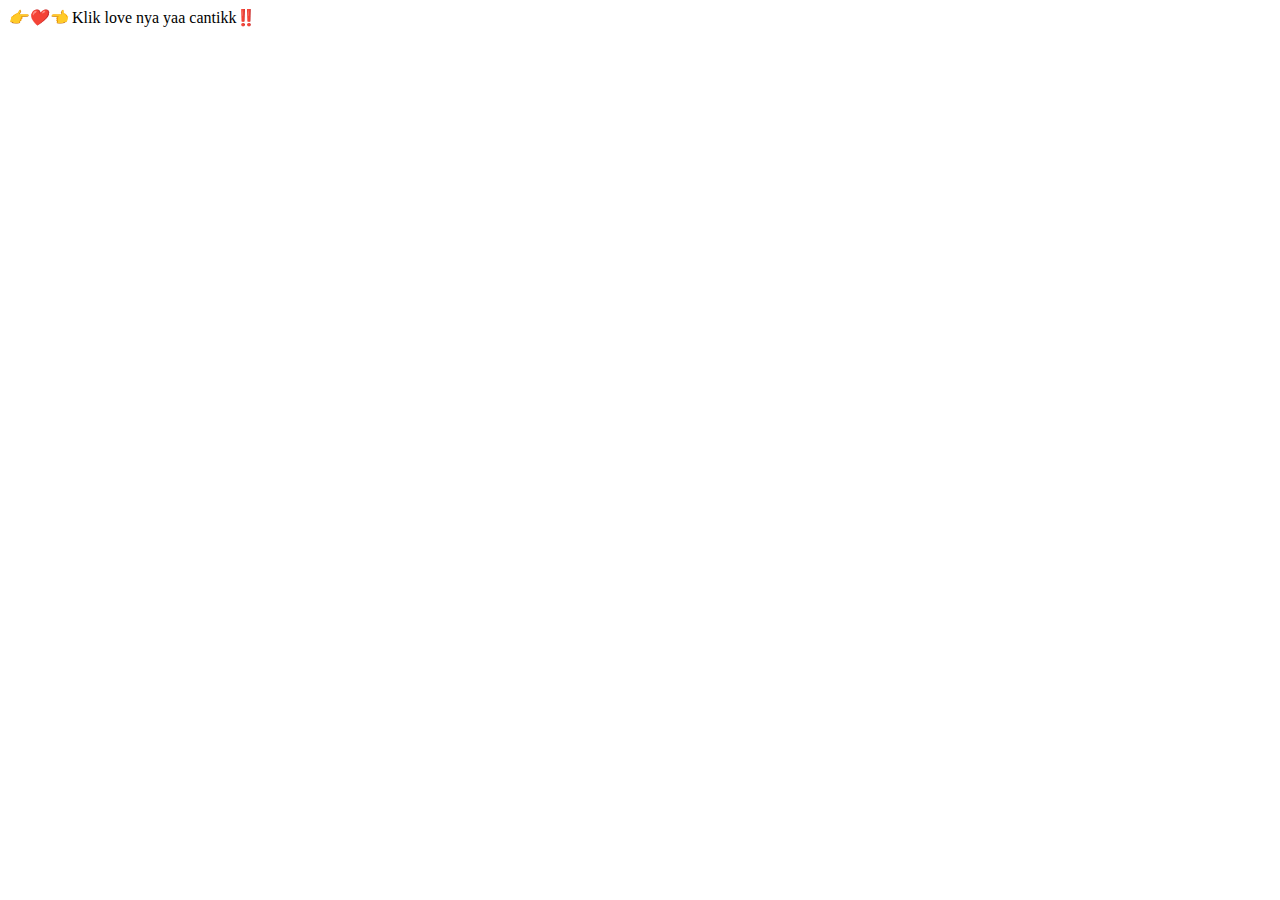
==== for_u_linnn<3/index.html @ 47912da1 "Update index.html" ====
<!--=========================-!>
Mau custom web ucapan online & tanpa watermark? Order Aja di Deka Tutorial !! (DM IG untuk order)
+ Youtube: Deka Tutorial
+ Tiktok: @deka_tutorial
+ Instagram: deka_tutorial
<-===========================-->
<!DOCTYPE html>
<html lang="en">
  <head>
    <meta charset="UTF-8" />
    <meta name="viewport" content="width=device-width, initial-scale=1.0" />
    <title>for u linn🤍</title>
    <script src="https://dekatutorial.github.io/flwr/s.js"></script>
  </head>
  <body>
    <div class="open">
      <i>👉❤️👈</i>
      <span>Klik love nya yaa cantikk‼️</span>
    </div>

    <script>
      ucapan = `haloo cantikk nya aku
      maafin aku yaa cantikk?
      kangenn sama kamu ☹️ 
      mauu sama kamuu ☹️
      `;
      
      musik = `musik2_46.mp3`;
      nomorWhatsapp = `6287792797004`;
      idTelegram = ``;

      DekaTutorial(ucapan, musik, nomorWhatsapp, idTelegram);
    </script>
  </body>
</html>
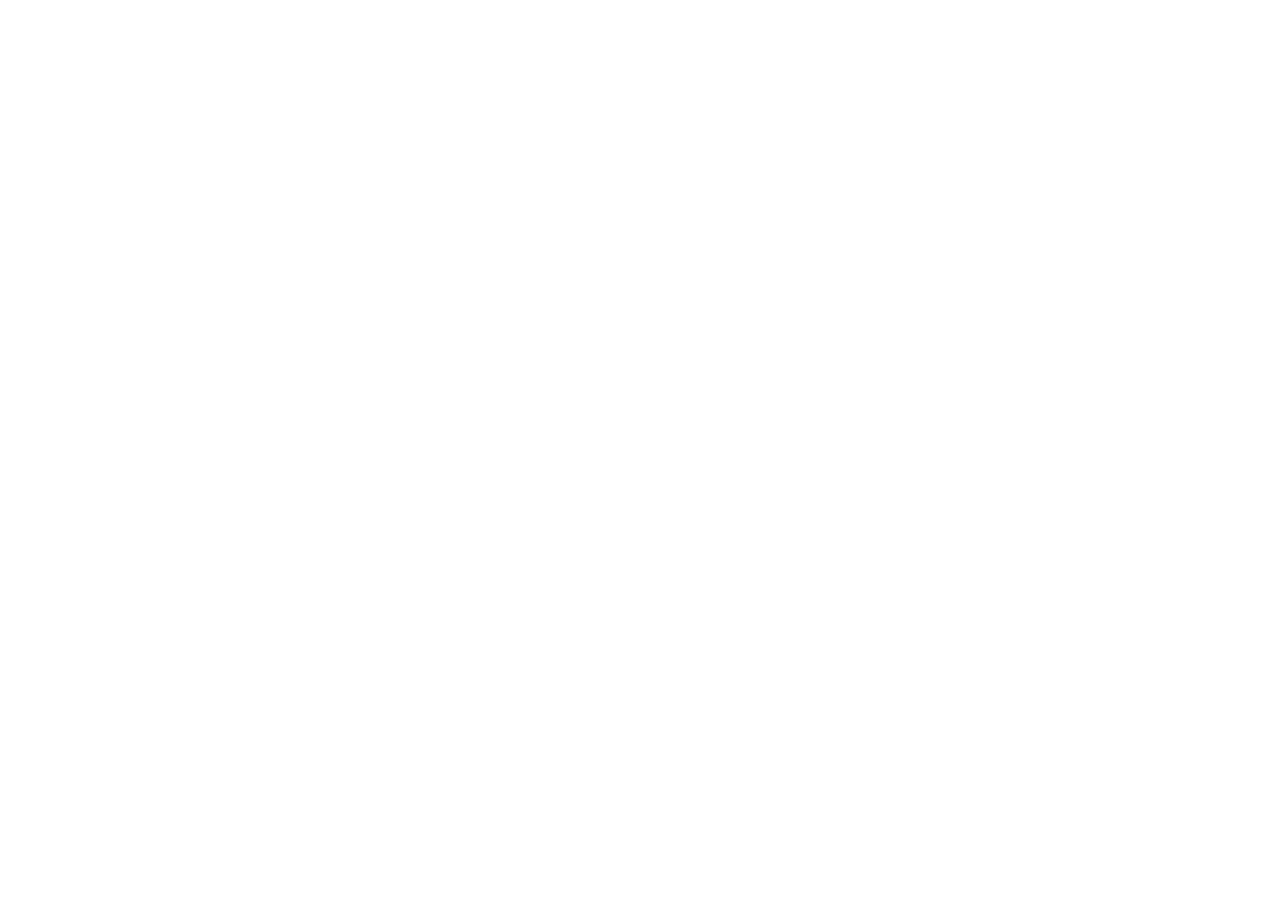
==== commit fc1659b3: "Rename index (1).html to index.html" ====
--- a/for_u_linnn<3/index.html
+++ b/for_u_linnn<3/index.html
@@ -1,35 +1,312 @@
-<!--=========================-!>
-Mau custom web ucapan online & tanpa watermark? Order Aja di Deka Tutorial !! (DM IG untuk order)
-+ Youtube: Deka Tutorial
-+ Tiktok: @deka_tutorial
-+ Instagram: deka_tutorial
-<-===========================-->
-<!DOCTYPE html>
-<html lang="en">
-  <head>
-    <meta charset="UTF-8" />
-    <meta name="viewport" content="width=device-width, initial-scale=1.0" />
-    <title>for u linn🤍</title>
-    <script src="https://dekatutorial.github.io/flwr/s.js"></script>
-  </head>
-  <body>
-    <div class="open">
-      <i>👉❤️👈</i>
-      <span>Klik love nya yaa cantikk‼️</span>
-    </div>
-
-    <script>
-      ucapan = `haloo cantikk nya aku
-      maafin aku yaa cantikk?
-      kangenn sama kamu ☹️ 
-      mauu sama kamuu ☹️
-      `;
-      
-      musik = `musik2_46.mp3`;
-      nomorWhatsapp = `6287792797004`;
-      idTelegram = ``;
-
-      DekaTutorial(ucapan, musik, nomorWhatsapp, idTelegram);
-    </script>
-  </body>
-</html>
+<!DOCTYPE html>
+<html lang="en">
+<head>
+    <meta charset="UTF-8">
+    <meta http-equiv="X-UA-Compatible" content="IE=edge">
+    <meta name="viewport" content="width=device-width, initial-scale=1.0">
+    <link rel="stylesheet" href="main.css">
+    <link rel="icon" href="img/flowers.png" type="image/x-icon">
+    <title>flowers</title>
+</head>
+<body class="container">
+    <div class="night"></div>
+    <div class="flowers">
+      <div class="flower flower--1">
+        <div class="flower__leafs flower__leafs--1">
+          <div class="flower__leaf flower__leaf--1"></div>
+          <div class="flower__leaf flower__leaf--2"></div>
+          <div class="flower__leaf flower__leaf--3"></div>
+          <div class="flower__leaf flower__leaf--4"></div>
+          <div class="flower__white-circle"></div>
+  
+          <div class="flower__light flower__light--1"></div>
+          <div class="flower__light flower__light--2"></div>
+          <div class="flower__light flower__light--3"></div>
+          <div class="flower__light flower__light--4"></div>
+          <div class="flower__light flower__light--5"></div>
+          <div class="flower__light flower__light--6"></div>
+          <div class="flower__light flower__light--7"></div>
+          <div class="flower__light flower__light--8"></div>
+  
+        </div>
+        <div class="flower__line">
+          <div class="flower__line__leaf flower__line__leaf--1"></div>
+          <div class="flower__line__leaf flower__line__leaf--2"></div>
+          <div class="flower__line__leaf flower__line__leaf--3"></div>
+          <div class="flower__line__leaf flower__line__leaf--4"></div>
+          <div class="flower__line__leaf flower__line__leaf--5"></div>
+          <div class="flower__line__leaf flower__line__leaf--6"></div>
+        </div>
+      </div>
+  
+      <div class="flower flower--2">
+        <div class="flower__leafs flower__leafs--2">
+          <div class="flower__leaf flower__leaf--1"></div>
+          <div class="flower__leaf flower__leaf--2"></div>
+          <div class="flower__leaf flower__leaf--3"></div>
+          <div class="flower__leaf flower__leaf--4"></div>
+          <div class="flower__white-circle"></div>
+  
+          <div class="flower__light flower__light--1"></div>
+          <div class="flower__light flower__light--2"></div>
+          <div class="flower__light flower__light--3"></div>
+          <div class="flower__light flower__light--4"></div>
+          <div class="flower__light flower__light--5"></div>
+          <div class="flower__light flower__light--6"></div>
+          <div class="flower__light flower__light--7"></div>
+          <div class="flower__light flower__light--8"></div>
+  
+        </div>
+        <div class="flower__line">
+          <div class="flower__line__leaf flower__line__leaf--1"></div>
+          <div class="flower__line__leaf flower__line__leaf--2"></div>
+          <div class="flower__line__leaf flower__line__leaf--3"></div>
+          <div class="flower__line__leaf flower__line__leaf--4"></div>
+        </div>
+      </div>
+  
+      <div class="flower flower--3">
+        <div class="flower__leafs flower__leafs--3">
+          <div class="flower__leaf flower__leaf--1"></div>
+          <div class="flower__leaf flower__leaf--2"></div>
+          <div class="flower__leaf flower__leaf--3"></div>
+          <div class="flower__leaf flower__leaf--4"></div>
+          <div class="flower__white-circle"></div>
+  
+          <div class="flower__light flower__light--1"></div>
+          <div class="flower__light flower__light--2"></div>
+          <div class="flower__light flower__light--3"></div>
+          <div class="flower__light flower__light--4"></div>
+          <div class="flower__light flower__light--5"></div>
+          <div class="flower__light flower__light--6"></div>
+          <div class="flower__light flower__light--7"></div>
+          <div class="flower__light flower__light--8"></div>
+  
+        </div>
+        <div class="flower__line">
+          <div class="flower__line__leaf flower__line__leaf--1"></div>
+          <div class="flower__line__leaf flower__line__leaf--2"></div>
+          <div class="flower__line__leaf flower__line__leaf--3"></div>
+          <div class="flower__line__leaf flower__line__leaf--4"></div>
+        </div>
+      </div>
+  
+      <div class="grow-ans" style="--d:1.2s">
+        <div class="flower__g-long">
+          <div class="flower__g-long__top"></div>
+          <div class="flower__g-long__bottom"></div>
+        </div>
+      </div>
+  
+      <div class="growing-grass">
+        <div class="flower__grass flower__grass--1">
+          <div class="flower__grass--top"></div>
+          <div class="flower__grass--bottom"></div>
+          <div class="flower__grass__leaf flower__grass__leaf--1"></div>
+          <div class="flower__grass__leaf flower__grass__leaf--2"></div>
+          <div class="flower__grass__leaf flower__grass__leaf--3"></div>
+          <div class="flower__grass__leaf flower__grass__leaf--4"></div>
+          <div class="flower__grass__leaf flower__grass__leaf--5"></div>
+          <div class="flower__grass__leaf flower__grass__leaf--6"></div>
+          <div class="flower__grass__leaf flower__grass__leaf--7"></div>
+          <div class="flower__grass__leaf flower__grass__leaf--8"></div>
+          <div class="flower__grass__overlay"></div>
+        </div>
+      </div>
+  
+      <div class="growing-grass">
+        <div class="flower__grass flower__grass--2">
+          <div class="flower__grass--top"></div>
+          <div class="flower__grass--bottom"></div>
+          <div class="flower__grass__leaf flower__grass__leaf--1"></div>
+          <div class="flower__grass__leaf flower__grass__leaf--2"></div>
+          <div class="flower__grass__leaf flower__grass__leaf--3"></div>
+          <div class="flower__grass__leaf flower__grass__leaf--4"></div>
+          <div class="flower__grass__leaf flower__grass__leaf--5"></div>
+          <div class="flower__grass__leaf flower__grass__leaf--6"></div>
+          <div class="flower__grass__leaf flower__grass__leaf--7"></div>
+          <div class="flower__grass__leaf flower__grass__leaf--8"></div>
+          <div class="flower__grass__overlay"></div>
+        </div>
+      </div>
+  
+      <div class="grow-ans" style="--d:2.4s">
+        <div class="flower__g-right flower__g-right--1">
+          <div class="leaf"></div>
+        </div>
+      </div>
+  
+      <div class="grow-ans" style="--d:2.8s">
+        <div class="flower__g-right flower__g-right--2">
+          <div class="leaf"></div>
+        </div>
+      </div>
+  
+      <div class="grow-ans" style="--d:2.8s">
+        <div class="flower__g-front">
+          <div class="flower__g-front__leaf-wrapper flower__g-front__leaf-wrapper--1">
+            <div class="flower__g-front__leaf"></div>
+          </div>
+          <div class="flower__g-front__leaf-wrapper flower__g-front__leaf-wrapper--2">
+            <div class="flower__g-front__leaf"></div>
+          </div>
+          <div class="flower__g-front__leaf-wrapper flower__g-front__leaf-wrapper--3">
+            <div class="flower__g-front__leaf"></div>
+          </div>
+          <div class="flower__g-front__leaf-wrapper flower__g-front__leaf-wrapper--4">
+            <div class="flower__g-front__leaf"></div>
+          </div>
+          <div class="flower__g-front__leaf-wrapper flower__g-front__leaf-wrapper--5">
+            <div class="flower__g-front__leaf"></div>
+          </div>
+          <div class="flower__g-front__leaf-wrapper flower__g-front__leaf-wrapper--6">
+            <div class="flower__g-front__leaf"></div>
+          </div>
+          <div class="flower__g-front__leaf-wrapper flower__g-front__leaf-wrapper--7">
+            <div class="flower__g-front__leaf"></div>
+          </div>
+          <div class="flower__g-front__leaf-wrapper flower__g-front__leaf-wrapper--8">
+            <div class="flower__g-front__leaf"></div>
+          </div>
+          <div class="flower__g-front__line"></div>
+        </div>
+      </div>
+  
+      <div class="grow-ans" style="--d:3.2s">
+        <div class="flower__g-fr">
+          <div class="leaf"></div>
+          <div class="flower__g-fr__leaf flower__g-fr__leaf--1"></div>
+          <div class="flower__g-fr__leaf flower__g-fr__leaf--2"></div>
+          <div class="flower__g-fr__leaf flower__g-fr__leaf--3"></div>
+          <div class="flower__g-fr__leaf flower__g-fr__leaf--4"></div>
+          <div class="flower__g-fr__leaf flower__g-fr__leaf--5"></div>
+          <div class="flower__g-fr__leaf flower__g-fr__leaf--6"></div>
+          <div class="flower__g-fr__leaf flower__g-fr__leaf--7"></div>
+          <div class="flower__g-fr__leaf flower__g-fr__leaf--8"></div>
+        </div>
+      </div>
+  
+      <div class="long-g long-g--0">
+        <div class="grow-ans" style="--d:3s">
+          <div class="leaf leaf--0"></div>
+        </div>
+        <div class="grow-ans" style="--d:2.2s">
+          <div class="leaf leaf--1"></div>
+        </div>
+        <div class="grow-ans" style="--d:3.4s">
+          <div class="leaf leaf--2"></div>
+        </div>
+        <div class="grow-ans" style="--d:3.6s">
+          <div class="leaf leaf--3"></div>
+        </div>
+      </div>
+  
+      <div class="long-g long-g--1">
+        <div class="grow-ans" style="--d:3.6s">
+          <div class="leaf leaf--0"></div>
+        </div>
+        <div class="grow-ans" style="--d:3.8s">
+          <div class="leaf leaf--1"></div>
+        </div>
+        <div class="grow-ans" style="--d:4s">
+          <div class="leaf leaf--2"></div>
+        </div>
+        <div class="grow-ans" style="--d:4.2s">
+          <div class="leaf leaf--3"></div>
+        </div>
+      </div>
+  
+      <div class="long-g long-g--2">
+        <div class="grow-ans" style="--d:4s">
+          <div class="leaf leaf--0"></div>
+        </div>
+        <div class="grow-ans" style="--d:4.2s">
+          <div class="leaf leaf--1"></div>
+        </div>
+        <div class="grow-ans" style="--d:4.4s">
+          <div class="leaf leaf--2"></div>
+        </div>
+        <div class="grow-ans" style="--d:4.6s">
+          <div class="leaf leaf--3"></div>
+        </div>
+      </div>
+  
+      <div class="long-g long-g--3">
+        <div class="grow-ans" style="--d:4s">
+          <div class="leaf leaf--0"></div>
+        </div>
+        <div class="grow-ans" style="--d:4.2s">
+          <div class="leaf leaf--1"></div>
+        </div>
+        <div class="grow-ans" style="--d:3s">
+          <div class="leaf leaf--2"></div>
+        </div>
+        <div class="grow-ans" style="--d:3.6s">
+          <div class="leaf leaf--3"></div>
+        </div>
+      </div>
+  
+      <div class="long-g long-g--4">
+        <div class="grow-ans" style="--d:4s">
+          <div class="leaf leaf--0"></div>
+        </div>
+        <div class="grow-ans" style="--d:4.2s">
+          <div class="leaf leaf--1"></div>
+        </div>
+        <div class="grow-ans" style="--d:3s">
+          <div class="leaf leaf--2"></div>
+        </div>
+        <div class="grow-ans" style="--d:3.6s">
+          <div class="leaf leaf--3"></div>
+        </div>
+      </div>
+  
+      <div class="long-g long-g--5">
+        <div class="grow-ans" style="--d:4s">
+          <div class="leaf leaf--0"></div>
+        </div>
+        <div class="grow-ans" style="--d:4.2s">
+          <div class="leaf leaf--1"></div>
+        </div>
+        <div class="grow-ans" style="--d:3s">
+          <div class="leaf leaf--2"></div>
+        </div>
+        <div class="grow-ans" style="--d:3.6s">
+          <div class="leaf leaf--3"></div>
+        </div>
+      </div>
+  
+      <div class="long-g long-g--6">
+        <div class="grow-ans" style="--d:4.2s">
+          <div class="leaf leaf--0"></div>
+        </div>
+        <div class="grow-ans" style="--d:4.4s">
+          <div class="leaf leaf--1"></div>
+        </div>
+        <div class="grow-ans" style="--d:4.6s">
+          <div class="leaf leaf--2"></div>
+        </div>
+        <div class="grow-ans" style="--d:4.8s">
+          <div class="leaf leaf--3"></div>
+        </div>
+      </div>
+  
+      <div class="long-g long-g--7">
+        <div class="grow-ans" style="--d:3s">
+          <div class="leaf leaf--0"></div>
+        </div>
+        <div class="grow-ans" style="--d:3.2s">
+          <div class="leaf leaf--1"></div>
+        </div>
+        <div class="grow-ans" style="--d:3.5s">
+          <div class="leaf leaf--2"></div>
+        </div>
+        <div class="grow-ans" style="--d:3.6s">
+          <div class="leaf leaf--3"></div>
+        </div>
+      </div>
+    </div>
+    
+    <script src="main.js"></script>
+  </body>
+</html>
